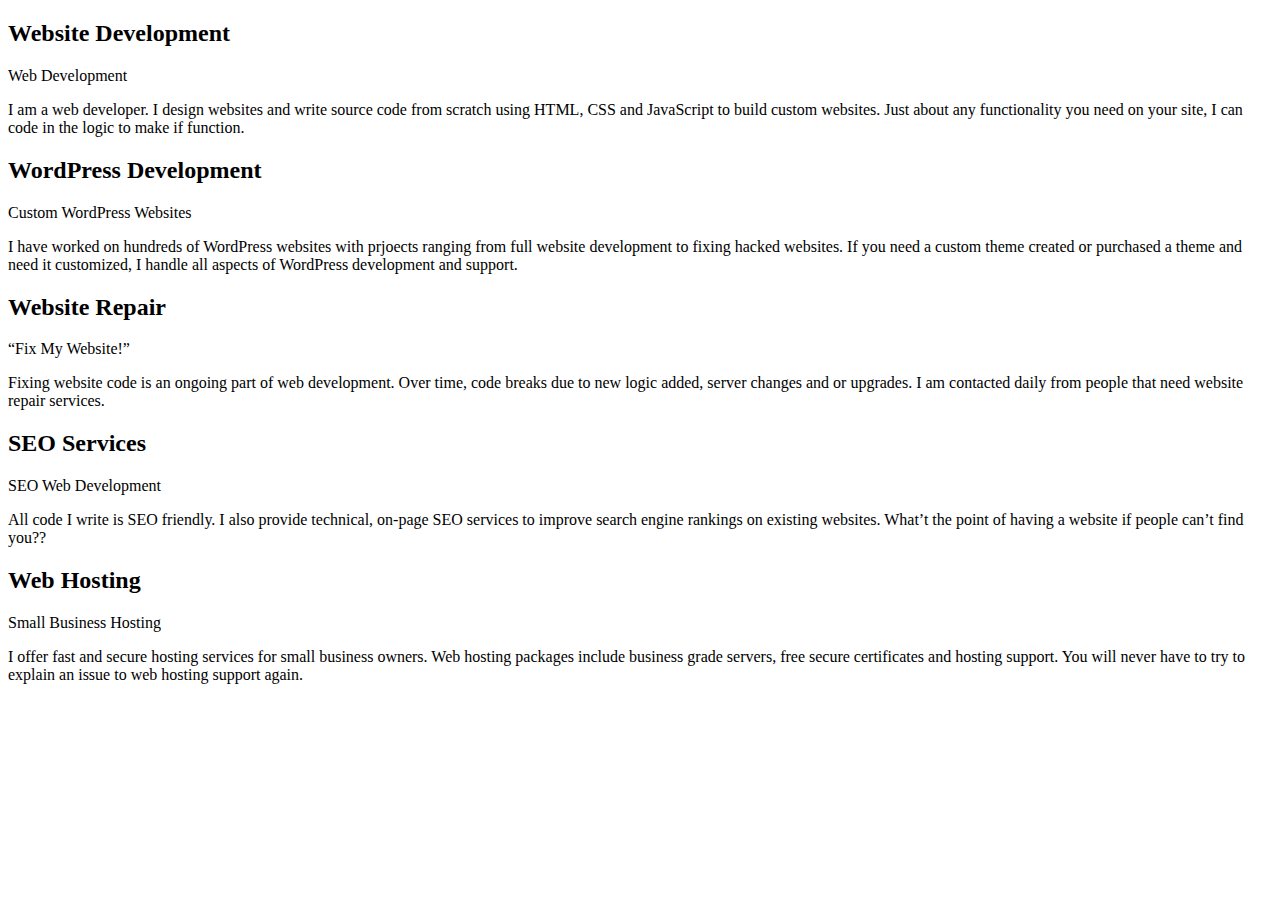
==== services.html @ bdc106a1 "19 July Commit" ====
<!DOCTYPE html>
<html lang="en">

<head>
    <meta charset="UTF-8">
    <meta name="viewport" content="width=device-width, initial-scale=1.0">
    <title>My Services</title>
</head>

<body>
    <!--  These words are stolen and need to be rewritten -->
    <h2>Website Development</h2>
    Web Development
    <!-- Good example -->
    <!-- https://www.freelancewebprogrammer.com/web-development-services/php-programming/ -->
    <!-- These all need to have a similar look as my homepage -->
    <p>
        I am a web developer. I design websites and write source code from scratch using HTML, CSS and JavaScript to
        build custom websites. Just about any functionality you need on your site, I can code in the logic to make if
        function.
    </p>

    <h2>WordPress Development</h2>

    Custom WordPress Websites
    <p>
        I have worked on hundreds of WordPress websites with prjoects ranging from full website development to fixing
        hacked
        websites. If you need a custom theme created or purchased a theme and need it customized, I handle all aspects
        of
        WordPress development and support.
    </p>

    <h2>Website Repair</h2>

    “Fix My Website!”
    <!-- Have a look... something like this -->
    <!-- https://www.freelancewebprogrammer.com/web-development-services/fix-my-website/ -->
    <p>
        Fixing website code is an ongoing part of web development. Over time, code breaks due to new logic added, server
        changes
        and or upgrades. I am contacted daily from people that need website repair services.
    </p>

    <h2>SEO Services</h2>

    SEO Web Development
    <p>
        All code I write is SEO friendly. I also provide technical, on-page SEO services to improve search engine
        rankings on
        existing websites. What’t the point of having a website if people can’t find you??
    </p>

    <h2>Web Hosting</h2>

    Small Business Hosting
    <p>
        I offer fast and secure hosting services for small business owners. Web hosting packages include business grade
        servers,
        free secure certificates and hosting support. You will never have to try to explain an issue to web hosting
        support
        again.
    </p>
</body>

</html>
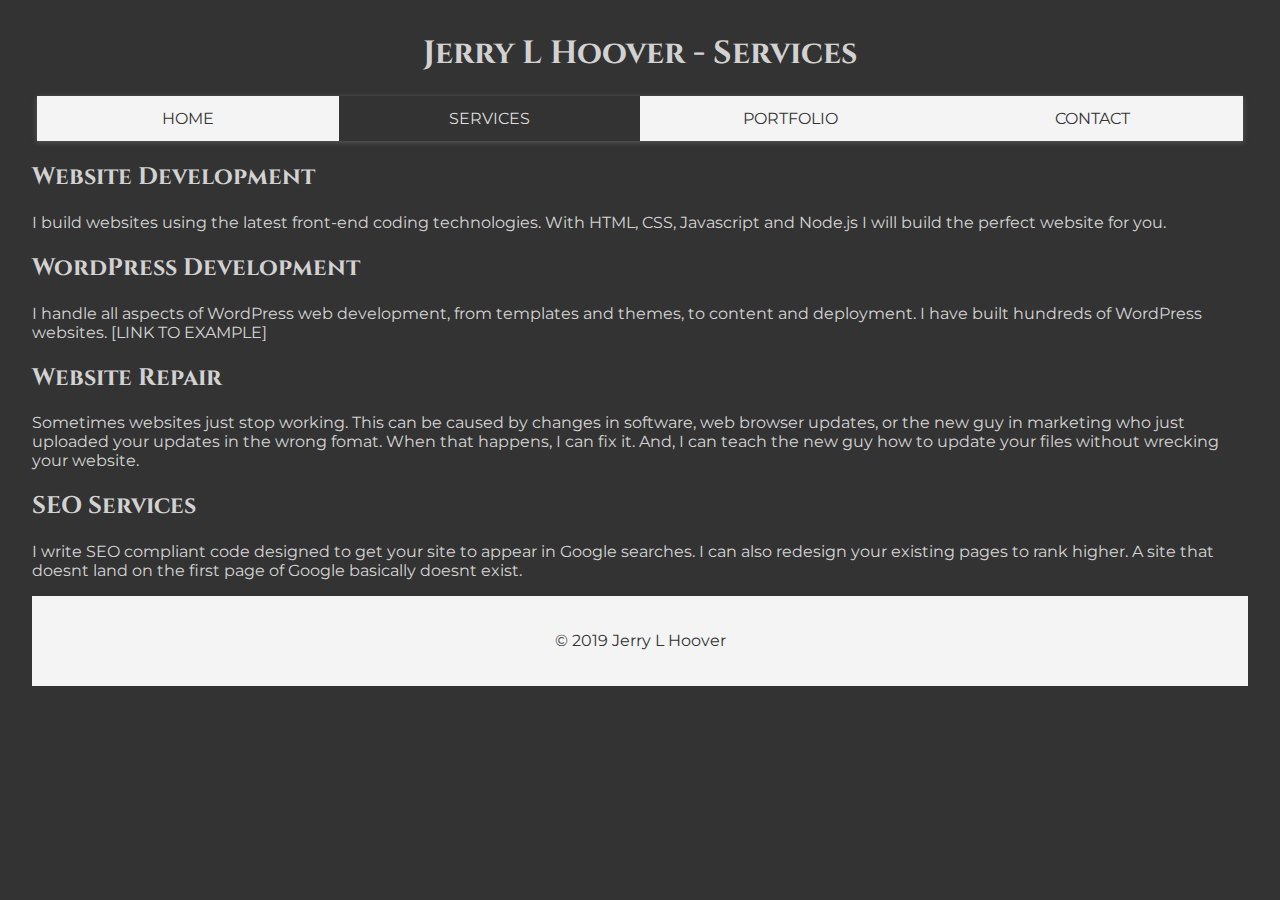
==== commit 2ef9ccdb: "Services Page Installed" ====
--- a/services.html
+++ b/services.html
@@ -4,63 +4,44 @@
 <head>
     <meta charset="UTF-8">
     <meta name="viewport" content="width=device-width, initial-scale=1.0">
+    <link rel="stylesheet" type="text/css" href="css/style2.css">
     <title>My Services</title>
 </head>
 
 <body>
+    <header>
+        <h1>Jerry L Hoover - Services</h1>
+        <nav class="main-nav">
+      <ul>
+         <li><a href="https://realjhoo.com">Home</li></a>
+         <li class="active"> <a href="#">Services</a></li>
+         <li><a href="portfolio/portfolio.html">Portfolio</li></a>
+         <li><a href="#">Contact</li></a>
+      </ul>
+   </nav></header>
     <!--  These words are stolen and need to be rewritten -->
     <h2>Website Development</h2>
-    Web Development
-    <!-- Good example -->
-    <!-- https://www.freelancewebprogrammer.com/web-development-services/php-programming/ -->
-    <!-- These all need to have a similar look as my homepage -->
     <p>
-        I am a web developer. I design websites and write source code from scratch using HTML, CSS and JavaScript to
-        build custom websites. Just about any functionality you need on your site, I can code in the logic to make if
-        function.
+        I build websites using the latest front-end coding technologies. With HTML, CSS, Javascript and Node.js I will build the perfect website for you.
     </p>
 
     <h2>WordPress Development</h2>
-
-    Custom WordPress Websites
     <p>
-        I have worked on hundreds of WordPress websites with prjoects ranging from full website development to fixing
-        hacked
-        websites. If you need a custom theme created or purchased a theme and need it customized, I handle all aspects
-        of
-        WordPress development and support.
+        I handle all aspects of WordPress web development, from templates and themes, to content and deployment. I have built hundreds of WordPress websites. [LINK TO EXAMPLE]
     </p>
 
     <h2>Website Repair</h2>
-
-    “Fix My Website!”
-    <!-- Have a look... something like this -->
-    <!-- https://www.freelancewebprogrammer.com/web-development-services/fix-my-website/ -->
     <p>
-        Fixing website code is an ongoing part of web development. Over time, code breaks due to new logic added, server
-        changes
-        and or upgrades. I am contacted daily from people that need website repair services.
+        Sometimes websites just stop working. This can be caused by changes in software, web browser updates, or the new guy in marketing who just uploaded your updates in the wrong fomat. When that happens, I can fix it. And, I can teach the new guy how to update your files without wrecking your website. 
     </p>
 
     <h2>SEO Services</h2>
-
-    SEO Web Development
     <p>
-        All code I write is SEO friendly. I also provide technical, on-page SEO services to improve search engine
-        rankings on
-        existing websites. What’t the point of having a website if people can’t find you??
+        I write SEO compliant code designed to get your site to appear in Google searches. I can also redesign your existing pages to rank higher. A site that doesnt land on the first page of Google basically doesnt exist. 
     </p>
-
-    <h2>Web Hosting</h2>
-
-    Small Business Hosting
-    <p>
-        I offer fast and secure hosting services for small business owners. Web hosting packages include business grade
-        servers,
-        free secure certificates and hosting support. You will never have to try to explain an issue to web hosting
-        support
-        again.
-    </p>
+    <footer class="center bg-dark">
+      <p>&copy; 2019 Jerry L Hoover</p>
+    </footer>
 </body>
 
 </html>--- a/css/style2.css
+++ b/css/style2.css
@@ -0,0 +1,65 @@
+@import url("https://fonts.googleapis.com/css?family=Cinzel|Montserrat");
+
+body {
+  font-family: "Montserrat";
+  background-color: #333;
+  color: rgba(255, 255, 255, 0.8);
+  margin: 2rem;
+}
+
+h1 {
+  text-align: center;
+  font-family: "Cinzel";
+}
+
+h2 {
+  font-family: "Cinzel";
+}
+
+/* NAVIGATION =-=-=-=-=-=-=-=-=-=-=-=-=-=-=-=-=-=-=-= */
+.main-nav ul {
+  display: grid;
+  grid-template-columns: repeat(4, 1fr);
+  list-style: none;
+  box-shadow: 0 1px 5px rgba(104, 104, 104, 0.8);
+  padding: 0;
+  margin: 5px;
+  margin-bottom: 15px;
+}
+
+.main-nav a {
+  display: block;
+  text-align: center;
+  font-size: 1em;
+  text-decoration: none;
+  text-transform: uppercase;
+  color: #333;
+  background: #f4f4f4;
+  padding: 0.8em;
+}
+
+.main-nav a:hover {
+  color: #ddd;
+  background-color: #333;
+}
+
+.active a {
+  color: #ddd;
+  background-color: #333;
+  cursor: default;
+}
+
+footer {
+  color: #333;
+  background-color: #f4f4f4;
+  padding: 2.2em;
+}
+
+footer p {
+  margin: 0;
+}
+
+.center {
+  text-align: center;
+  margin: auto;
+}
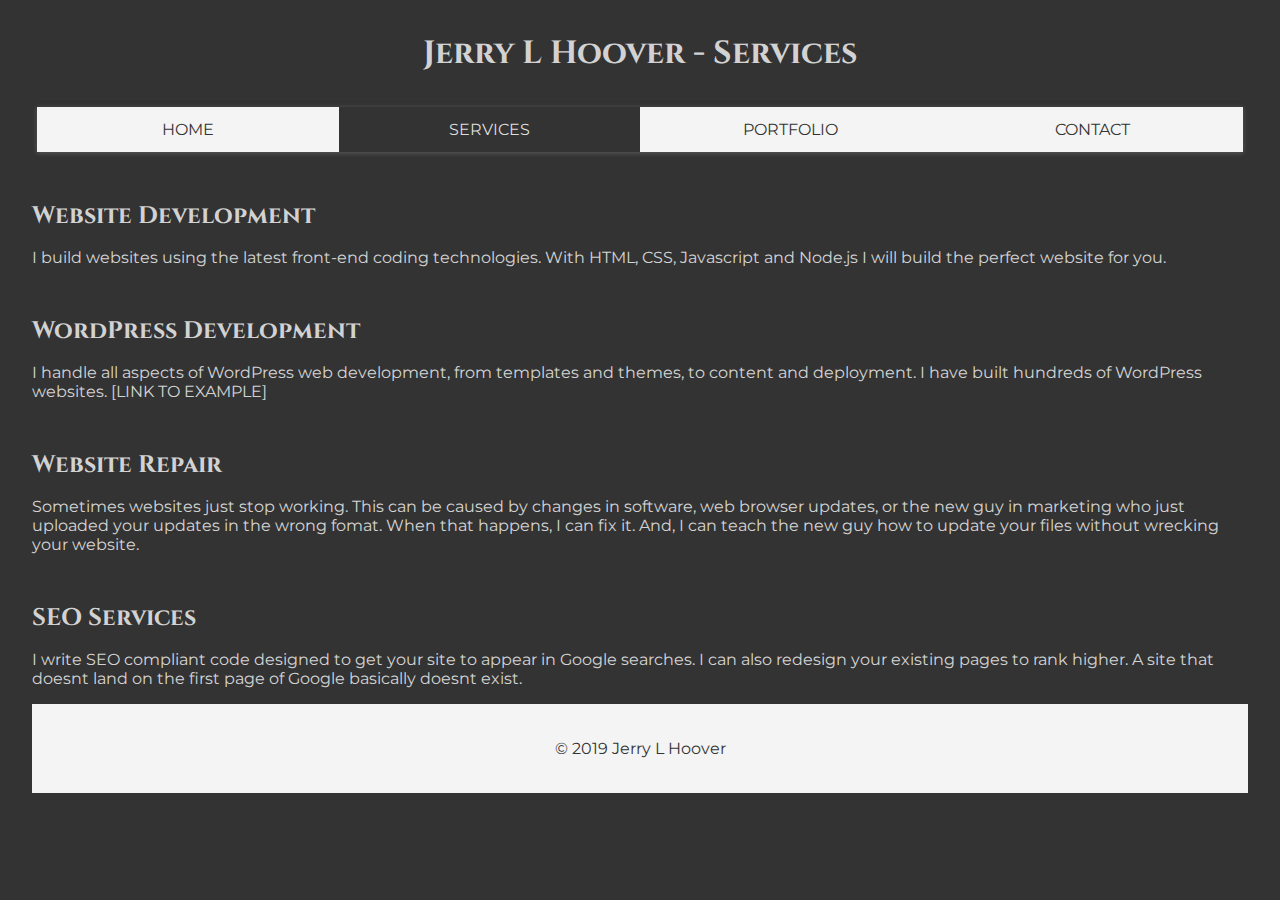
==== commit 125aa4bd: "Added modal contact box" ====
--- a/services.html
+++ b/services.html
@@ -1,47 +1,88 @@
 <!DOCTYPE html>
 <html lang="en">
+  <head>
+    <meta charset="UTF-8" />
+    <meta name="viewport" content="width=device-width, initial-scale=1.0" />
+    <link rel="stylesheet" type="text/css" href="css/style.css" />
+    <title>My Services</title>
+  </head>
 
-<head>
-    <meta charset="UTF-8">
-    <meta name="viewport" content="width=device-width, initial-scale=1.0">
-    <link rel="stylesheet" type="text/css" href="css/style2.css">
-    <title>My Services</title>
-</head>
+  <body class="services-page">
+    <header>
+      <h1>Jerry L Hoover - Services</h1>
+      <nav class="main-nav">
+        <ul>
+          <li><a href="https://realjhoo.com">Home</a></li>
+          <li class="active"><a href="#">Services</a></li>
+          <li><a href="portfolio/portfolio.html">Portfolio</a></li>
+          <li><a class="contact">Contact</a></li>
+        </ul>
+      </nav>
+    </header>
 
-<body>
-    <header>
-        <h1>Jerry L Hoover - Services</h1>
-        <nav class="main-nav">
-      <ul>
-         <li><a href="https://realjhoo.com">Home</li></a>
-         <li class="active"> <a href="#">Services</a></li>
-         <li><a href="portfolio/portfolio.html">Portfolio</li></a>
-         <li><a href="#">Contact</li></a>
-      </ul>
-   </nav></header>
-    <!--  These words are stolen and need to be rewritten -->
     <h2>Website Development</h2>
     <p>
-        I build websites using the latest front-end coding technologies. With HTML, CSS, Javascript and Node.js I will build the perfect website for you.
+      I build websites using the latest front-end coding technologies. With
+      HTML, CSS, Javascript and Node.js I will build the perfect website for
+      you.
     </p>
 
     <h2>WordPress Development</h2>
     <p>
-        I handle all aspects of WordPress web development, from templates and themes, to content and deployment. I have built hundreds of WordPress websites. [LINK TO EXAMPLE]
+      I handle all aspects of WordPress web development, from templates and
+      themes, to content and deployment. I have built hundreds of WordPress
+      websites. [LINK TO EXAMPLE]
     </p>
 
     <h2>Website Repair</h2>
     <p>
-        Sometimes websites just stop working. This can be caused by changes in software, web browser updates, or the new guy in marketing who just uploaded your updates in the wrong fomat. When that happens, I can fix it. And, I can teach the new guy how to update your files without wrecking your website. 
+      Sometimes websites just stop working. This can be caused by changes in
+      software, web browser updates, or the new guy in marketing who just
+      uploaded your updates in the wrong fomat. When that happens, I can fix it.
+      And, I can teach the new guy how to update your files without wrecking
+      your website.
     </p>
 
     <h2>SEO Services</h2>
     <p>
-        I write SEO compliant code designed to get your site to appear in Google searches. I can also redesign your existing pages to rank higher. A site that doesnt land on the first page of Google basically doesnt exist. 
+      I write SEO compliant code designed to get your site to appear in Google
+      searches. I can also redesign your existing pages to rank higher. A site
+      that doesnt land on the first page of Google basically doesnt exist.
     </p>
-    <footer class="center bg-dark">
+    <!-- =-=-=-=-=-=-=-=-=-=-=-= Modal Box =-=-=-=-=-=-=-=-=-=-=-=-=-=-=-= -->
+    <div class="modal-mask" id="modal-mask">
+      <div class="modal-card" id="modal-card">
+        <h2 class="modal-contact">Contact Me</h2>
+        <p>Have questions? Reach out!</p>
+        <p>
+          <span class="bold">Twitter:</span
+          ><a class="modal-link" href="https://twitter.com/RealJHoo">
+            @RealJHoo</a
+          >
+        </p>
+        <p>
+          <span class="bold">Github</span
+          ><a class="modal-link" href="https://github.com/RealJHoo">
+            RealJHoo</a
+          >
+        </p>
+        <p>
+          <span class="bold">Phone:</span
+          ><a class="modal-link" href="tel:+18323358071"> (832) 335-8071</a>
+        </p>
+        <p>
+          <span class="bold">Email:</span
+          ><a class="modal-link" href="mailto:jerry.hoover@ymail.com">
+            jerry.hoover@ymail.com</a
+          >
+        </p>
+        <div class="close-btn" id="close-btn">+</div>
+      </div>
+    </div>
+    <!-- =-=-=-=-=-=-= END MODAL CARD =-=-=-=-=-=-=-=-=-=-=-= -->
+    <footer class="center bg-light">
       <p>&copy; 2019 Jerry L Hoover</p>
     </footer>
-</body>
-
-</html>+    <script src="portfolio/js/app.js"></script>
+  </body>
+</html>
--- a/css/style.css
+++ b/css/style.css
@@ -0,0 +1,270 @@
+/* style.css for index and services */
+@import url("https://fonts.googleapis.com/css?family=Cinzel:400,700|Montserrat");
+
+* {
+  box-sizing: border-box;
+  padding: 0;
+  margin: 0;
+}
+
+body {
+  margin: 0;
+  background: rgba(0, 0, 0, 0.9);
+  font-family: "Gill Sans", "Gill Sans MT", Calibri, "Trebuchet MS", sans-serif;
+  color: #fff;
+}
+
+/* =-=-=-=-=-=-=-=-=-=-= SERVICES PAGE =-=-=-=-=-=-=-=-=-=-=-=-=-=-= */
+.services-page {
+  font-family: "Montserrat";
+  background-color: #333;
+  color: rgba(255, 255, 255, 0.8);
+  margin: 2rem;
+}
+
+h1 {
+  text-align: center;
+  font-family: "Cinzel";
+  margin: 1em 0 1em 0;
+}
+
+h2 {
+  font-family: "Cinzel";
+  font-weight: bold;
+  margin-top: 2em;
+  margin-bottom: 0.5em;
+}
+
+.main-nav ul {
+  display: grid;
+  grid-template-columns: repeat(4, 1fr);
+  list-style: none;
+  box-shadow: 0 1px 5px rgba(104, 104, 104, 0.8);
+  padding: 0;
+  margin: 5px;
+  margin-bottom: 15px;
+}
+
+.main-nav a {
+  display: block;
+  text-align: center;
+  font-size: 1em;
+  text-decoration: none;
+  text-transform: uppercase;
+  color: #333;
+  background: #f4f4f4;
+  padding: 0.8em;
+}
+
+.main-nav a:hover {
+  color: #ddd;
+  background-color: #333;
+}
+
+.main-nav .active a {
+  color: #ddd;
+  background-color: #333;
+  cursor: default;
+}
+
+p {
+  margin: 1em 0 1em 0;
+}
+
+/*  =-=-=-=-=-=-=-=- END SERVICES PAGE =-=-=-=-=-=-=-=-=-=-=-=-=-=-=-= */
+
+a {
+  text-decoration: none;
+  color: #f4f4f4;
+}
+
+.bg::after {
+  display: block;
+  content: "";
+  height: 100vh;
+  width: 100%;
+  background-image: url("../images/background.jpg");
+  background-size: cover;
+  background-repeat: no-repeat;
+  background-position: center;
+  filter: blur(10px);
+  transition: all 1000ms;
+}
+
+.bg:hover::after {
+  filter: blur(0);
+}
+
+.bg:hover .content {
+  filter: blur(2px);
+}
+
+.container {
+  max-width: 960px;
+  margin: auto;
+  overflow: hidden;
+  padding: 4em 1em;
+}
+
+.content {
+  position: absolute;
+  z-index: 1;
+  width: 300px;
+  height: 350px;
+  top: 10%;
+  left: 50%;
+  margin-top: 105px;
+  margin-left: -145px;
+  text-align: center;
+  transition: all 1000ms;
+}
+
+.content .logo {
+  height: 180px;
+  width: 180px;
+}
+
+.content .title {
+  font-size: 2.2em;
+  margin-top: 1em;
+}
+
+.content .text {
+  line-height: 1.7;
+  margin-top: 1em;
+}
+
+.fas:hover {
+  opacity: 0.3;
+  transition: all 0.5s;
+}
+
+.grid-3 {
+  display: grid;
+  grid-gap: 20px;
+  grid-template-columns: 1fr 1fr 1fr;
+}
+
+.grid-2 {
+  display: grid;
+  grid-gap: 20px;
+  grid-template-columns: 1fr 1fr;
+}
+
+.bg-light {
+  background: #f4f4f4;
+  color: #333;
+}
+
+.bg-dark {
+  background: #333;
+  color: #f4f4f4;
+}
+
+footer {
+  padding: 2.2em;
+}
+
+footer p {
+  margin: 0;
+}
+
+.center {
+  text-align: center;
+  margin: auto;
+}
+
+/* =-=-=-=-=-=-=-= MODAL CONTACT =-=-=-=-=-=-=-=-=-=-=-=-=-=-=-= */
+.modal-mask {
+  position: fixed;
+  display: none;
+  justify-content: center;
+  align-items: center;
+  top: 0;
+  width: 100%;
+  height: 100%;
+  background-color: rgba(0, 0, 0, 0.6);
+}
+
+.modal-card {
+  position: relative;
+  text-align: center;
+  width: 24rem;
+  height: 15rem;
+  background-color: #fff;
+  color: #333;
+  border: 2px solid #e4e4e4;
+  border-radius: 6px;
+}
+
+.modal-contact {
+  margin: 0.5rem;
+}
+
+.bold {
+  font-family: cinzel;
+  font-weight: 700;
+}
+
+.modal-link {
+  color: #777;
+  cursor: pointer;
+}
+
+.close-btn {
+  position: absolute;
+  top: 0;
+  right: 1.5rem;
+  font-size: 2rem;
+  color: #333;
+  transform: rotate(45deg);
+  cursor: pointer;
+  transition: all 0.3s ease-in-out;
+}
+
+.close-btn:hover {
+  transform: rotate(135deg);
+}
+
+/* MEDIA QUERY - SMALL SCREEN =-=-=-=-=-=-=-=-=-=-=-=-=-=-=-= */
+@media (max-width: 560px) {
+  .bg::after {
+    height: 50vh;
+  }
+
+  .content {
+    top: 5%;
+    margin-top: 5px;
+  }
+
+  .content .logo {
+    height: 140px;
+    width: 140px;
+  }
+
+  .content .text {
+    display: none;
+  }
+
+  .grid-3,
+  .grid-2 {
+    grid-template-columns: 1fr;
+  }
+
+  .services div {
+    border-bottom: #333 dashed 1px;
+    padding: 1.2em 1em;
+  }
+}
+
+/* MEDIA QUERY - LANDSCAPE =-=-=-=-=-=-=-=-=-=-=-=-=-=-=-= */
+@media (max-height: 500px) {
+  .content .title,
+  .content .text {
+    display: none;
+  }
+
+  .content {
+    top: 0;
+  }
+}
